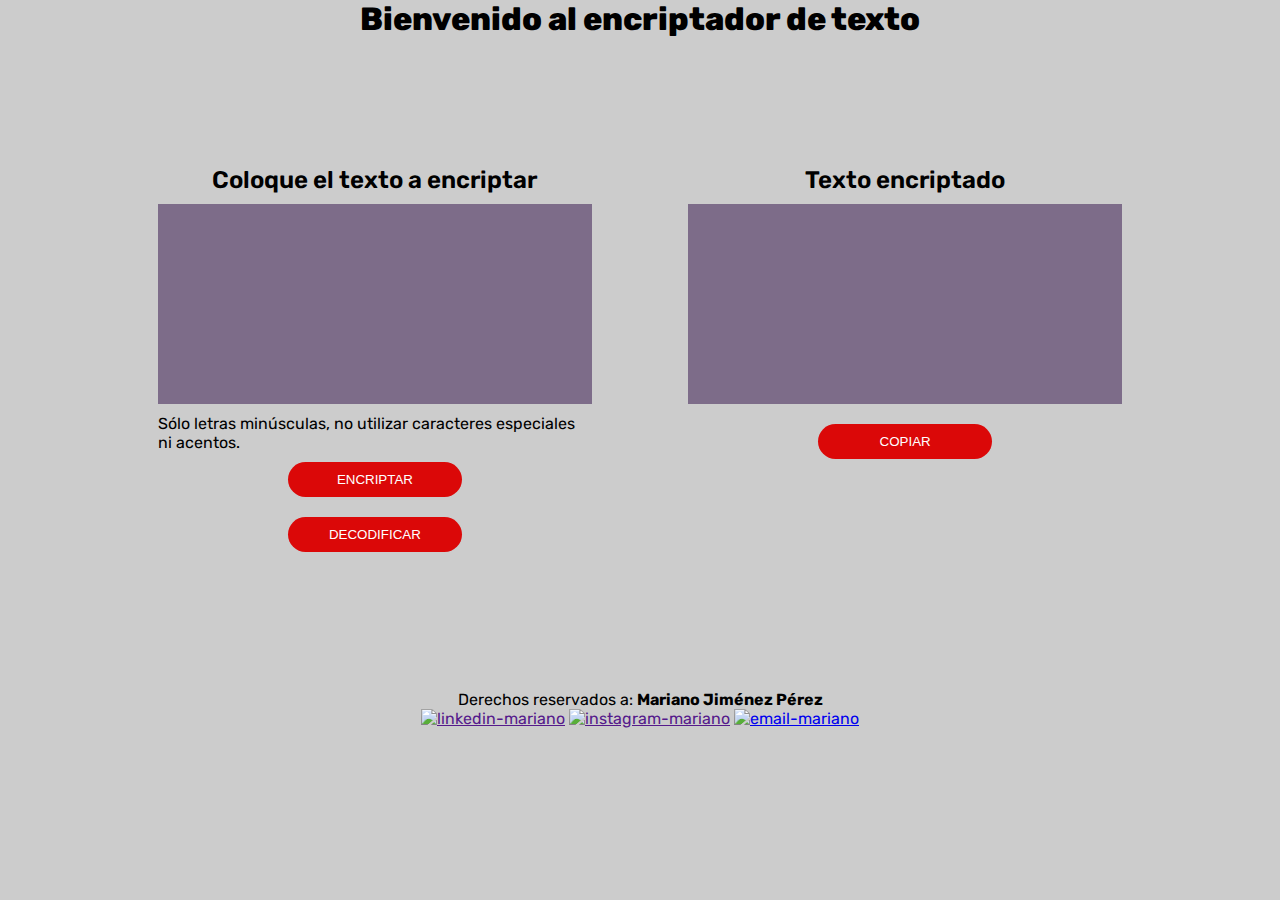
==== challenge_logica_programacion/index.html @ f2e3e5fa "primer commit, se pushea html completo y algunas clases" ====
<!DOCTYPE html>
<html lang="en">
<head>
    <meta charset="UTF-8">
    <meta http-equiv="X-UA-Compatible" content="IE=edge">
    <meta name="viewport" content="width=device-width, initial-scale=1.0">
    <link rel="stylesheet" href="/challenge_logica_programacion/css/style.css">
    <title>Encriptador de texto</title>
</head>
<body>
    <h1>Bienvenido al encriptador de texto</h1>
    <div class="container">
        <div class="box left-box">
            <h2>Coloque el texto a encriptar</h2>
            <textarea class="input" name="" id="" cols="30" rows="10"></textarea>
            <p class="advice">Sólo letras minúsculas, no utilizar caracteres especiales ni acentos.</p>
            <button id="encriptador" class="btn">Encriptar</button>
            <button id="decodificador" class="btn">Decodificar</button>
        </div>
        <div class="box right-box">
            <h2>Texto encriptado</h2>
            <div class="input">
                <p class="resultado"></p>
            </div>
            <button id="copiador" class="btn">Copiar</button>
        </div>
    </div>
    <footer>
        <p>Derechos reservados a: <b>Mariano Jiménez Pérez</b></p>
        <div class="social-media">
            <a href=""><img src="" alt="linkedin-mariano"></a>  
            <a href=""><img src="" alt="instagram-mariano"></a>
            <a href="mailto:marianojimenezperez1@gmail.com"><img src="" alt="email-mariano"></a>
        </div>
    </footer>
    <script src="/challenge_logica_programacion/js/script.js"></script>
</body>
</html>
---- challenge_logica_programacion/css/style.css ----
/*-------------REQUIRES-------------*/

@import url('https://fonts.googleapis.com/css2?family=Rubik:wght@400;600;800&display=swap');

/*-------------RESETS-------------*/

*{
    margin: 0;
    padding: 0;
    box-sizing: border-box;
}

/*-------------VARS------------*/

:root{
    --bg-color-primary: #cccccc;
    --bg-color-secondary: #2D0C45;
    --bg-color-tertiary: #DB0808;
    --text-color-primary: #black;
    --text-color-secondary: white;
}

/*-------------LABELS------------*/

body{
    font-family: 'Rubik', sans-serif;
    font-weight: 400;
    color: var(--text-color-primary);
    background-color: var(--bg-color-primary);
}
h1{
    font-weight: 800;
    text-align: center;
}
h2{
    font-weight: 600;
    text-align: center;
    margin-bottom: 10px;
}

/*-------------CLASS------------*/
.container{
    display: flex;
    flex-direction: row;
    justify-content: space-between;
    margin: 10%;
    padding: 0 30px;
}
.input{
    height: 200px;
    background-color: var(--bg-color-secondary);
    border: 0;
    color: var(--text-color-secondary);
    opacity: 0.5;
    margin-bottom: 10px;
    resize: none;
    font-size: 20px;
}
.box{
    display: flex;
    flex-direction: column;
    justify-content: flex-start;
    width: 45%;
}
.btn{
    padding: 10px;
    width: 40%;
    align-self: center;
    margin: 10px 0;
    border-radius: 20px;
    text-transform: uppercase;
    background-color: var(--bg-color-tertiary);
    color: var(--text-color-secondary);
    border: 0;
}
.btn:hover{
    background-color: var(--text-color-secondary);
    color: var(--bg-color-tertiary);
    transition: ease-in-out 0.2s;
    box-shadow: 0px 0px 10px 0px var(--bg-color-secondary);
}
footer{
    text-align: center;
}
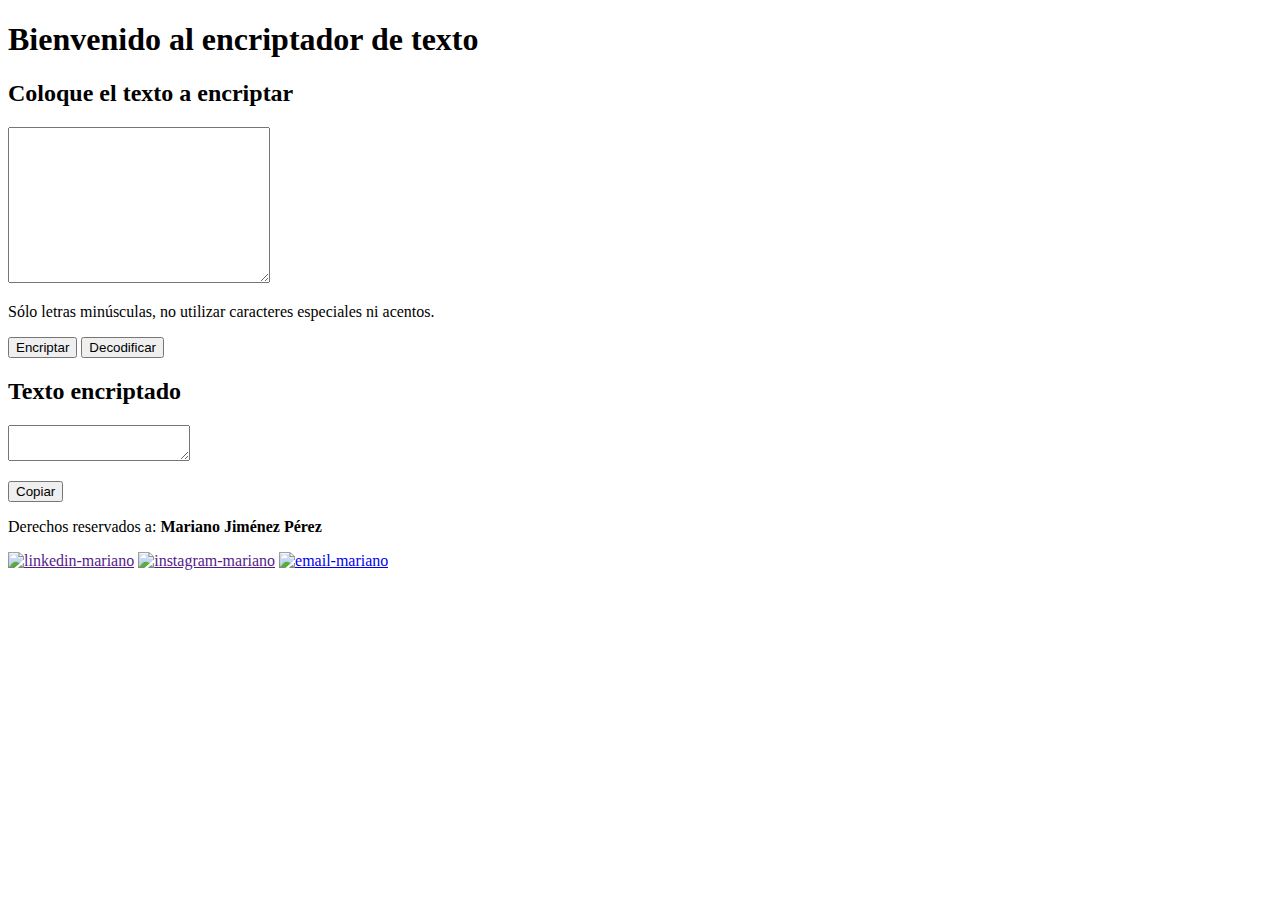
==== commit 24688191: "se agrega logica js" ====
--- a/challenge_logica_programacion/index.html
+++ b/challenge_logica_programacion/index.html
@@ -4,7 +4,7 @@
     <meta charset="UTF-8">
     <meta http-equiv="X-UA-Compatible" content="IE=edge">
     <meta name="viewport" content="width=device-width, initial-scale=1.0">
-    <link rel="stylesheet" href="/challenge_logica_programacion/css/style.css">
+    <link rel="stylesheet" href="/challenge_logica_programacion/challenge_logica_programacion/css/style.css">
     <title>Encriptador de texto</title>
 </head>
 <body>
@@ -19,9 +19,10 @@
         </div>
         <div class="box right-box">
             <h2>Texto encriptado</h2>
-            <div class="input">
-                <p class="resultado"></p>
+            <div>
+                <textarea id="resultado" class="input"></textarea>
             </div>
+            <p class="alert-copiador"></p>
             <button id="copiador" class="btn">Copiar</button>
         </div>
     </div>
@@ -33,6 +34,6 @@
             <a href="mailto:marianojimenezperez1@gmail.com"><img src="" alt="email-mariano"></a>
         </div>
     </footer>
-    <script src="/challenge_logica_programacion/js/script.js"></script>
+    <script src="/challenge_logica_programacion/challenge_logica_programacion/js/script.js"></script>
 </body>
 </html>